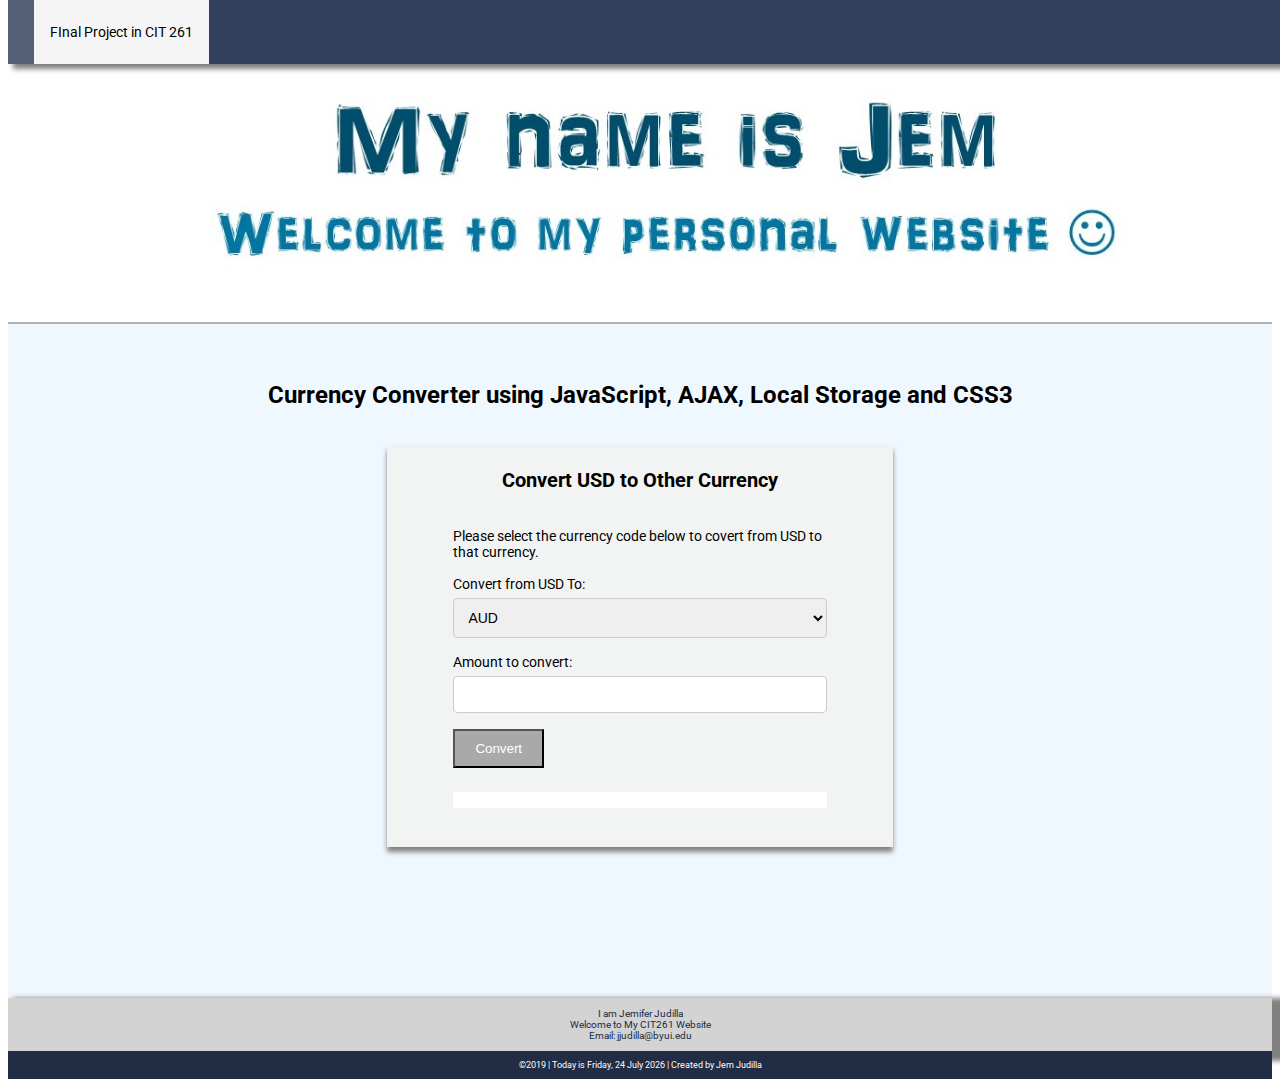
==== index.html @ 7041f9a2 "commit" ====
<!doctype html>
<html lang="en-us">
<head>
  <meta charset="utf-8">
  <meta name="viewport" content="width=device-width, initial-scale=1">
    <title>Jem's Website</title>
  <meta name="home page" content="home page for Jem Judilla's personal website and portfolio">
  <!-- external style references in the proper cascading order -->    
  <link href="https://fonts.googleapis.com/css?family=Roboto" rel="stylesheet">  
    <link rel="stylesheet" href="https://fonts.googleapis.com/css?family=Tangerine">
   
    <!-- Google API font reference -->
  <link href="styles/normalize.css" rel="stylesheet"> <!-- normalize useragent/browser defaults -->
  <link href="styles/main.css" rel="stylesheet">    <!-- default styles - small/phone views -->
  <link href="styles/medium.css" rel="stylesheet">  <!-- medium/tablet views -->
  <link href="styles/large.css" rel="stylesheet">
  <!-- large/wide/desktop views --> 
</head> 
<body>
   

   <header class="clearfix">
 
    <figure>
      <img src="images/Welcome L.jpg" alt="Main Page Image" 
           srcset="images/WelcomeL.jpg 500w, 
                   images/WelcomeL.jpg 800w, 
                   images/WelcomeL.jpg 1100w">
    </figure>  
   
    
  </header>
 
  <!-- site navigation use placeholder references -->
  <nav id="navbar" class="navbar">
    <button onclick="toggleNavMenu()">&#9776;</button>
     <ul id="primaryNav" class="hide">
    	<li class="active"><a href="#active">FInal Project in CIT 261</a></li>
    
    </ul>	
  </nav>
    
 <main>
   <div>
     <h2>Currency Converter using JavaScript, AJAX, Local Storage and CSS3</h2> 
 

     
     <br/>
     <section class="calcform">
        <div><h3 class="center">Convert USD to Other Currency</h3><br></div>
         <div class="left-align">
         Please select the currency code below to covert from USD to that currency.<br/><br/>
         
         Convert from USD To: 
         <select class="dropdown" id="currency">
             <option value="AUD">AUD</option>
             <option value="CAD">CAD</option>
             <option value="GBP">GBP</option>
             <option value="JPY">JPY</option>
             <option value="PHP">PHP</option>
         </select>
         Amount to convert: <input type="text" id="amt" size="5"><br>
        

         <button type="button" onclick="convert()">Convert</button><br/><br/>
       
         <div class="output">
             <p id='output'></p>
           
             
         </div><br>
    </div>
     </section>   
      
     
     </div>
     
</main>
    
    <footer class="clearfix">
        <aside>
            <p>I am Jemifer Judilla</p>
            <p>Welcome to My CIT261 Website</p>
            <p> Email: jjudilla@byui.edu</p>      
        </aside>
        <p class="footer-bar">&copy;2019 | Today is <span id="currentdate"></span> | Created by Jem Judilla</p>   
  </footer>

    <script src="scripts/hamburger.js"></script>
    <script src="scripts/currentdate.js"></script>
    <script src="scripts/scroll.js"></script>
    <script src="scripts/topic1.js"></script>
  
</body>
</html>
---- styles/main.css ----
/* This main css file contains the default rules and is geared toward the small/phone view */

* { box-sizing: border-box;}  /* This wildcard applies to all elements ensuring a box layout model */

body {
  font-size: 14px;

    
}

header, main, footer {
    text-align: center;
    font-family: 'Roboto', sans-serif;
    
}

header {
    margin-bottom: 0;
    margin-left: 0;
    margin-right: 0;
    padding-bottom: 0;
     border-bottom:2px solid rgba(0,0,0,0.3);
    

}

header figure img {
    width: 100%;
    margin-top: 60px;
}


    
p, main li {
    font-size: 16px;
}




.navbar {
    position: fixed;
    top: 0;
    width: 100%;
    display: block;
    box-shadow: 5px 5px 5px gray;
    transition: top 0.3s;
    
}


nav button {
    float: right;
    background-color: transparent;
    border: none;
    font-size: 1.4rem;
    color: lightgray;
    margin-top: 0px;
    margin-right: 0px;
    padding: 15px 15px 15px 0px; 
    display: block;
   
}

nav {
    
    
    font-family: 'Roboto', sans-serif;
    margin-bottom: 0;
    margin-top: 0;
   display: block;
  background-color: rgba(43, 56, 86 , 0.95);


}

nav ul { 
    display: block;
    list-style-type: none;
    padding: 0;
    margin: 0;
    margin-top: 60px;

   
}
nav ul li {
    display: block;
}
nav ul li a {
    display: block;
    padding: 0.8rem 2%;
    text-decoration: none;
    color: white;
    text-align: center;
    
}
nav ul li.active a {background-color: whitesmoke; color: black}
nav ul li a:hover {background-color: #99A6AF; color: white}

nav ul.hide {display: none;}



.content {
    position: relative;
    

}

h2, p {
    margin-left: 3%;
    margin-right: 3%;
}
}
.middle {
    margin-left: 10%;
    margin-right: 10%;
}

h1 {
    text-align: center;
 
}

h2 {
    font-size: 24px;
}

h3 {
    text-align: center;
    font-size: 20px;
}
picture {
    float: right;
}

.current {
    font-size: 20px;
    width: 40%;
    margin-left: 30%;
    margin-right: 30%;
   
    text-align: center;
    vertical-align: middle;
    line-height: 80px;
}
.highlow {
    font-size: 17px;
    width: 40%;
    margin-left: 30%;
    margin-right: 30%;
}



.centered {
    position: absolute;
    top: 50%;
    left: 50%;
    transform: translate(-50%, -50%);
    font-size: 18px;
    
    
}




.quote {
  margin-left: 5%;
  margin-right: 5%;
  font-size: 12px;
   
  
}



main div form {
    display: inline-block;
    margin: 0;
}


main figure { margin: 0 0 0 0 }
main figure img { width: 100%;}

main {
    background-color: aliceblue ;
    padding-bottom: 2%;
    margin-bottom: 0;
    padding-top: 3%;
}




form {
    text-align: left;
    font-family: Ubuntu, sans-serif;
    font-size: 14px;
    margin: 3%;
}




input {
    display: inline-block;
    
}

.output {
    margin-top: 2%;
    overflow: auto;
    background: white;
    margin-bottom: 20px;
}



footer  {

    position: relative;
    right: 0;
    bottom: 0;
    left: 0;
  
    text-align: center;
    
    
  
}
footer aside {
   clear: both;
   margin-top:0;
   background-color: lightgray;
    padding-top: 10px;
    padding-bottom: 10px;
     box-shadow: 10px 5px 5px 5px gray;
   
    
}
footer aside p {
    margin:0;
    font-size: 10px;
   
  
    color: #222c44;
   

 

   
} /* This structure refers to p elements that are direct children of the footer element */



footer p.footer-bar {
    font-size: 9px;
    text-align: center;
 background-color: #222C44;
    color: white;
    padding: 9px;
    margin: 0;
}


.clearfix:after {
    content: "";
    display: table;
    clear: both;
}


/* Style inputs with type="text", select elements and textareas */
input, select, textarea {
    width: 100%; /* Full width */
    padding: 10px; /* Some padding */  
    border: 1px solid #ccc; /* Gray border */
    border-radius: 4px; /* Rounded borders */
    box-sizing: border-box; /* Make sure that padding and width stays in place */
    margin-top: 6px; /* Add a top margin */
    margin-bottom: 16px; /* Bottom margin */
    resize: vertical; /* Allow the user to vertically resize the textarea (not horizontally) */
}






.center {
    text-align: center;
}


.whitebackground {
    background-color: white;
}


/* loan calculator */

.calcform {
        width: 80%;
        margin-left: 10%;
        background-color: #F2F4F4;
        border: 3px solid #f1f1f1;
        padding-left: 5%;
        padding-right: 5%;
    box-shadow: 0px 5px 5px gray;
    margin-bottom: 10%;
        
    }

.left ul:nth-of-type(1){
    list-style-type: none;
    padding-left: 0%;
}

span.bold {
    font-weight: bold;
}

.bground img {
    float: right;
    width: 45%;
    padding-left: 2%;
    padding-bottom: 2%;
}



.bground-left {
    width: 60%;
    padding-right: 5%;
    
}

.image-right img {
    width: 100%;
    padding-top: 15px;
}

.bground-right {
    width: 40%;
}

.indent {
    margin-left: 20px;
}

.right .upper {
    background-color: #2C3545;
    color: white;
    padding: 8% 12%;
   
    
}

.right .upper ul {
    list-style-type: none;
    padding-left: 0%;   
   
}

.mapouter, .lower p {
    text-align:center;
    
}

.gmap_canvas {
    overflow:hidden;
    background:none!important;
  
    
}

#gmap_canvas {
    height: 300px;
    border: none;
}

div.left, div.right {
    margin-right: 7%;
}

.upper, .lower{
    width: 80%;
    margin-left: 10%;
  
    
}


#webadbutton {
    border-radius: 20px;
      padding: 10px 40px;
    color: white;
    background-color: #DD0A42;
    border: none;
   
}

#webadbutton:hover {
    background-color: #F5698E; 
    cursor: pointer;
   
}

.web-ad .participate {
    padding-bottom: 0%;
    line-height: 0em;
    margin-top: 2em;
}


 .upper h2 {
        margin-top: 0%;
    }


.left-align {
    text-align: left;
}

.underline {
    text-decoration: underline;
}

.bottommargin {
    margin-bottom: 20px;
}

.htmlvideo, .htmlaudio {
    width: 90%;
    margin-left: 5%;
}

.htmlcanvas {
    width: 500px;
    height: 250px;
    border: 2px solid gray;
    background-color: white;
}

button {
    padding: 10px 20px;
    display: inline-block;
    margin: auto;
    background: darkgray;
    color: white;
}

#btn {
    text-align: center;
    width: 50%;
    margin-left: 25%;
}

.topic5btn, .topic6btn{
  display: block;
    margin-left: 0;
   margin-bottom: 10px;
    
}


section.calcform p{
    text-align: left;
   
}

select.dropdown {
    font-size: 1em;
}
---- styles/medium.css ----
@media only screen and (min-width: 39.5em) {
  /* Only CSS rules that need to be changed to meet the layout needs from small to medium go in here */
  
   
nav button { 
      display:none; 
    }  /* hamburger button does not need to be shown */

nav {
    background-color: rgba(43, 56, 86 , 0.8);
    box-shadow: 5px 5px 10px gray;
    transition: top 0.3s;

}
 
nav ul {
    overflow: hidden;    
    background-color: rgba(43, 56, 86 , 0.8);
    margin-left: 2%;
    margin-top: 0;
   
  

    
}

nav ul li {
    float: left;
 
   
}
  
nav ul li a {
    border: none;
    padding: 1.5rem 1rem;
    color: white;
  
   
    
    

}
  
     
nav ul.hide {
    display: block;
} 



header figure img {
    width: 100%;
    margin-top: 60px;
}

.grid {
    display: grid;
    grid-template-columns: 1fr 1fr;
    grid-gap: 20px;
    margin-left: 2%;
     margin-right: 5%;
    margin-bottom: 0;
    }


.quote {
  margin-left: 5%;
  margin-right: 5%;
  font-size: 17px;
   
  
}

  
 .centered {
        font-size: 25px; 
    }

    .donate {
        font-size: 12px;
       
        
    }
    
    .videotext {
        font-size: 14px;
    }
    
 .gridvideo {
        display: grid;
    grid-template-columns: 1fr;
   width: 70%;
        margin-left: 15%;
        
    }
    
footer  {
    position: relative;
    right: 0;
    bottom: 0;
    left: 0;
    text-align: center;
 
  
}
    
 footer aside {
   clear: both;
    
   
   margin-top: 0;
     font-size: 10px;
    
}
    
    .calcform, .bmicalc {
        width: 50%;
        margin-left: 25%;
        background-color: #F2F4F4;
        border: 3px solid #f1f1f1;
        padding-left: 5%;
        padding-right: 5%;
        
    }
    
    form.contactform {
        width: 50%;
    }
    
    form fieldset {
        width: 100%;
    }
    
    /* web-ad css */
    
    .web-ad {
  
    display: flex;
  
}
    
    .web-ad .left {
    width: 70%;
    margin-right: 5%;
       
  
}
    
    .web-ad .right {
        margin-right: 5%;
        width: 30%;
    }
    
    .upper {
        margin-top: 15px;
       
    }
    
    .lower p {
        text-align: left;
    }

.upper, .lower {
    width: 100%;
    margin-left: 0%;
   margin-right: 0%;  
   
}
---- styles/large.css ----
@media only screen and (min-width: 64em) {
  /* Only CSS rules that need to be changed to meet the layout needs from medium to large/wide go in here
*/
    
nav ul li a {
    padding: 1.5rem 1rem;
}
    
    nav ul {
        margin-top: 0;
    }
  
  

.grid {
    display: grid;
    grid-template-columns: 1fr 1fr 1fr 1fr;
    grid-gap: 20px;
    margin-left: 2%;
    margin-right: 5%;
    margin-bottom: 5%;
}  

    .gridcontainer img:hover {
        box-shadow: 5px 5px 10px gray;
    }

     
.quote {
  margin-left: 5%;
  margin-right: 5%;
  font-size: 18px;
   
  
}
    
    .gridvideo {
        display: grid;
    grid-template-columns: 1fr;
   width: 60%;
        margin-left: 20%;
        
    }
   
    
    .centered {
        font-size: 25px;
    }
    


footer  {
    position: relative;
    right: 0;
    bottom: 0;
    left: 0;
   
  
    text-align: center;
   
}
    
    .calcform, .bmicalc{
        width: 40%;
        margin-left: 30%;
        background-color: #F2F4F4;
        border: 3px solid #f1f1f1;
        padding-left: 5%;
        padding-right: 5%;
        
    }
    
    #topic5btn {
        width: 
    }
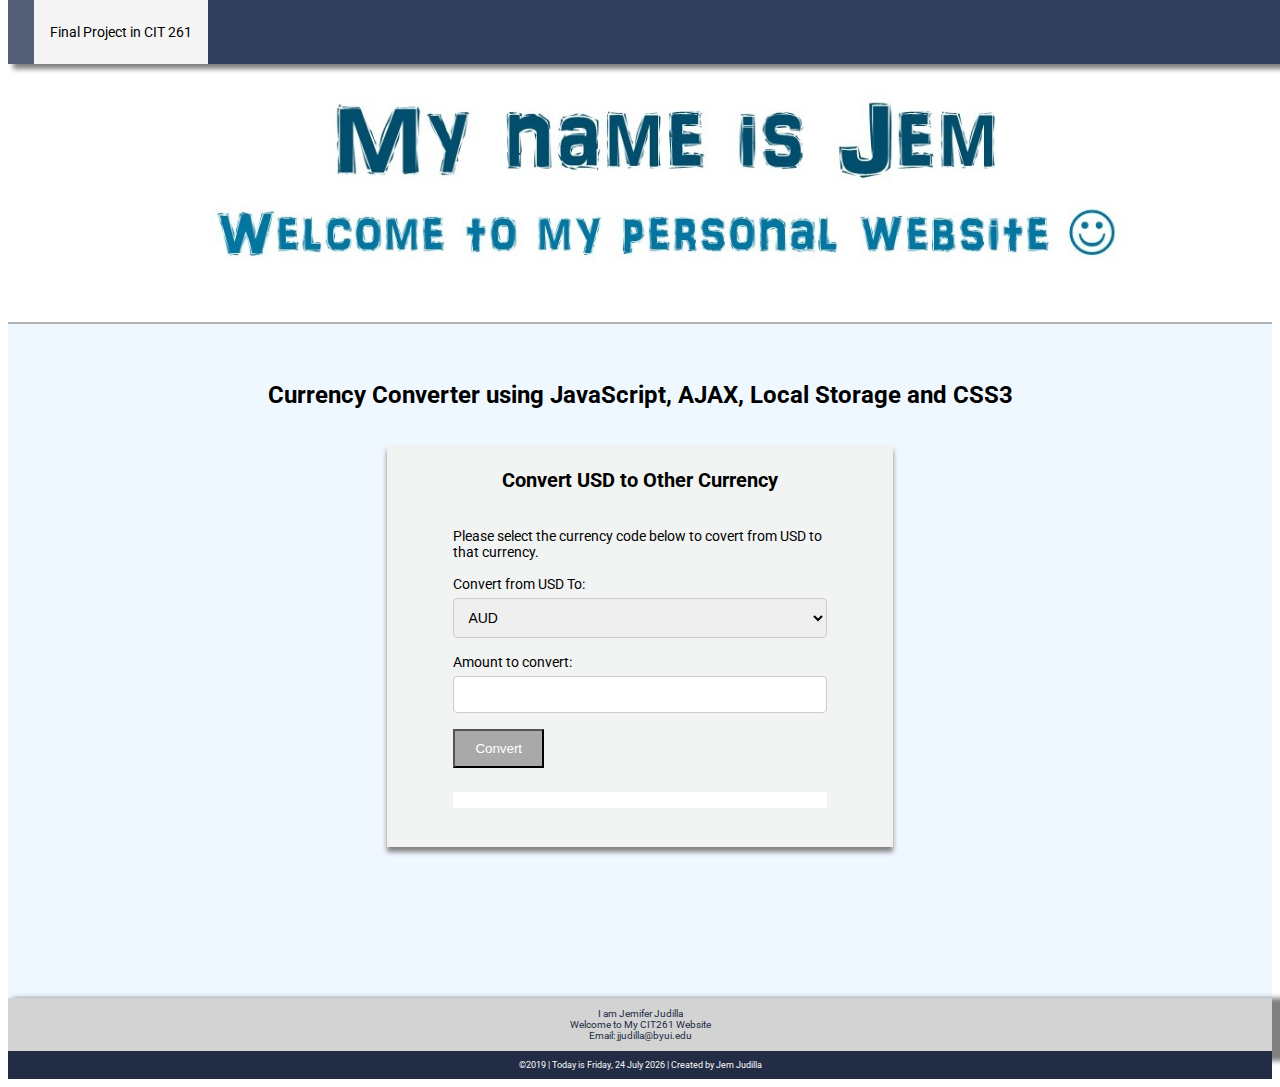
==== commit 2c5a355f: "commit" ====
--- a/index.html
+++ b/index.html
@@ -35,7 +35,7 @@
   <nav id="navbar" class="navbar">
     <button onclick="toggleNavMenu()">&#9776;</button>
      <ul id="primaryNav" class="hide">
-    	<li class="active"><a href="#active">FInal Project in CIT 261</a></li>
+    	<li class="active"><a href="#active">Final Project in CIT 261</a></li>
     
     </ul>	
   </nav>
@@ -59,7 +59,7 @@
              <option value="GBP">GBP</option>
              <option value="JPY">JPY</option>
              <option value="PHP">PHP</option>
-         </select>
+         </select><br/>
          Amount to convert: <input type="text" id="amt" size="5"><br>
         
 
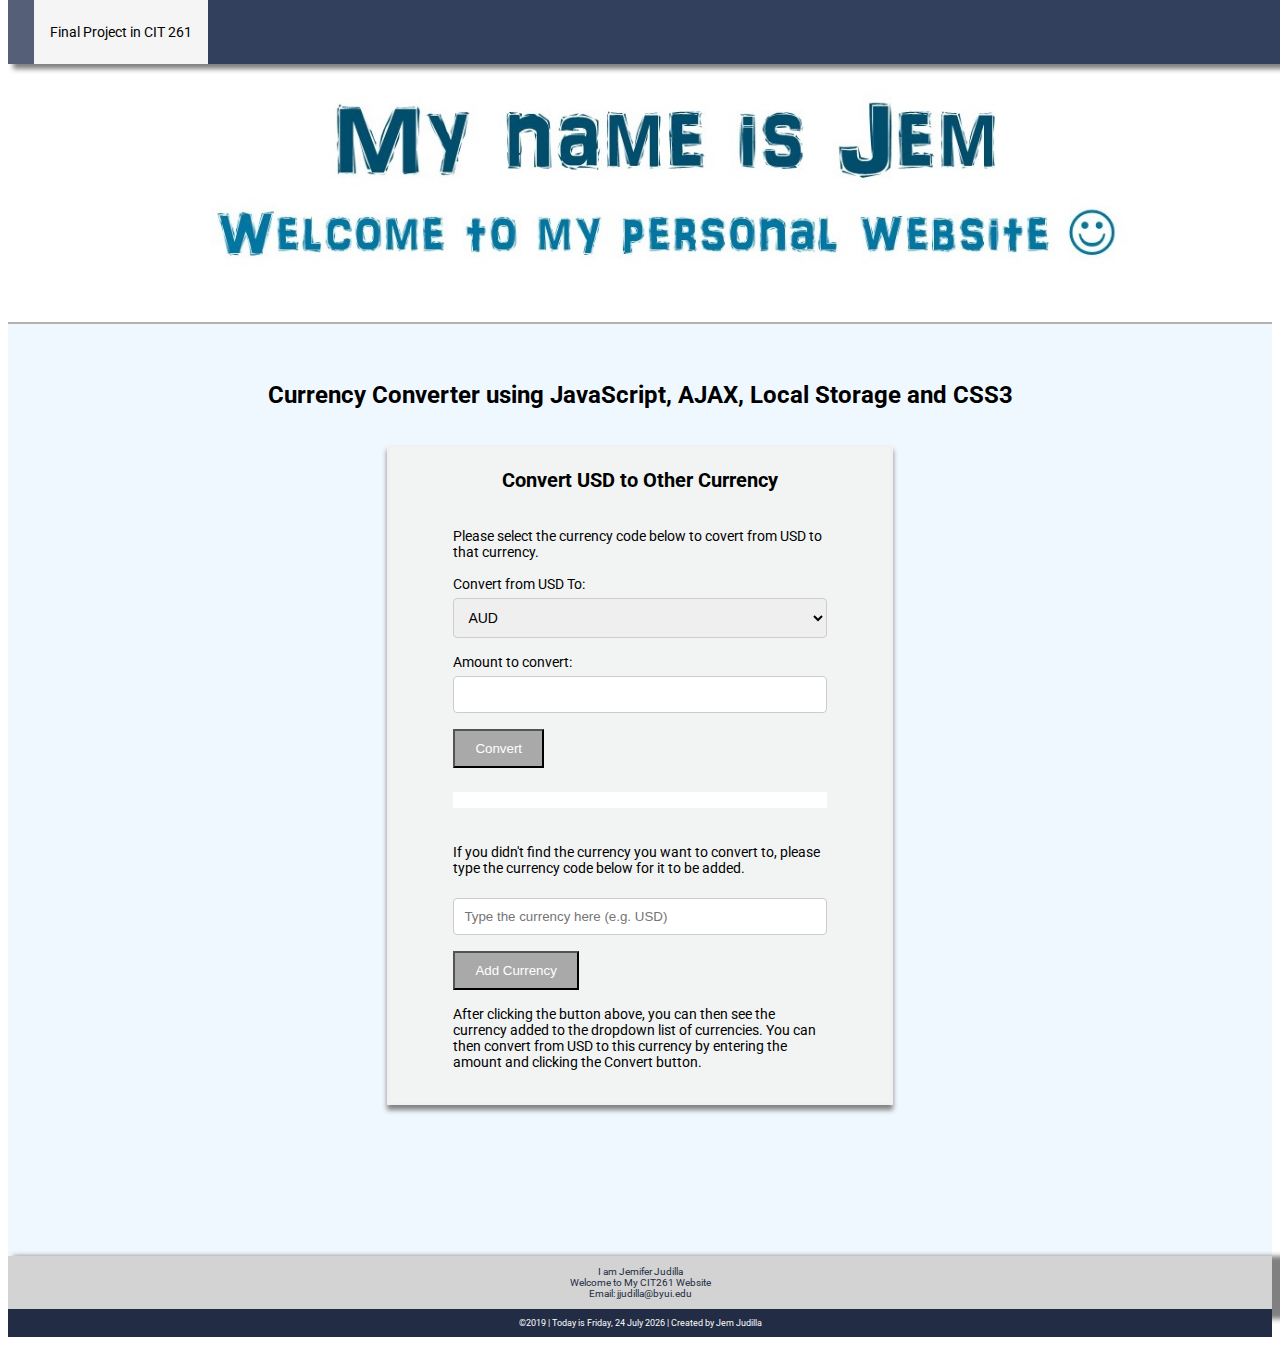
==== commit f1678ce6: "new currencies" ====
--- a/index.html
+++ b/index.html
@@ -67,9 +67,12 @@
        
          <div class="output">
              <p id='output'></p>
-           
+         </div><br>
              
-         </div><br>
+         If you didn't find the currency you want to convert to, please type the currency code below for it to be added.<br/><br/>
+         <input type="text" placeholder="Type the currency here (e.g. USD)" id="addcurrency">
+         <button type="button" onclick="addcurr()">Add Currency</button><br/><br/>
+         After clicking the button above, you can then see the currency added to the dropdown list of currencies. You can then convert from USD to this currency by entering the amount and clicking the Convert button.<br/><br/><br/>
     </div>
      </section>   
       
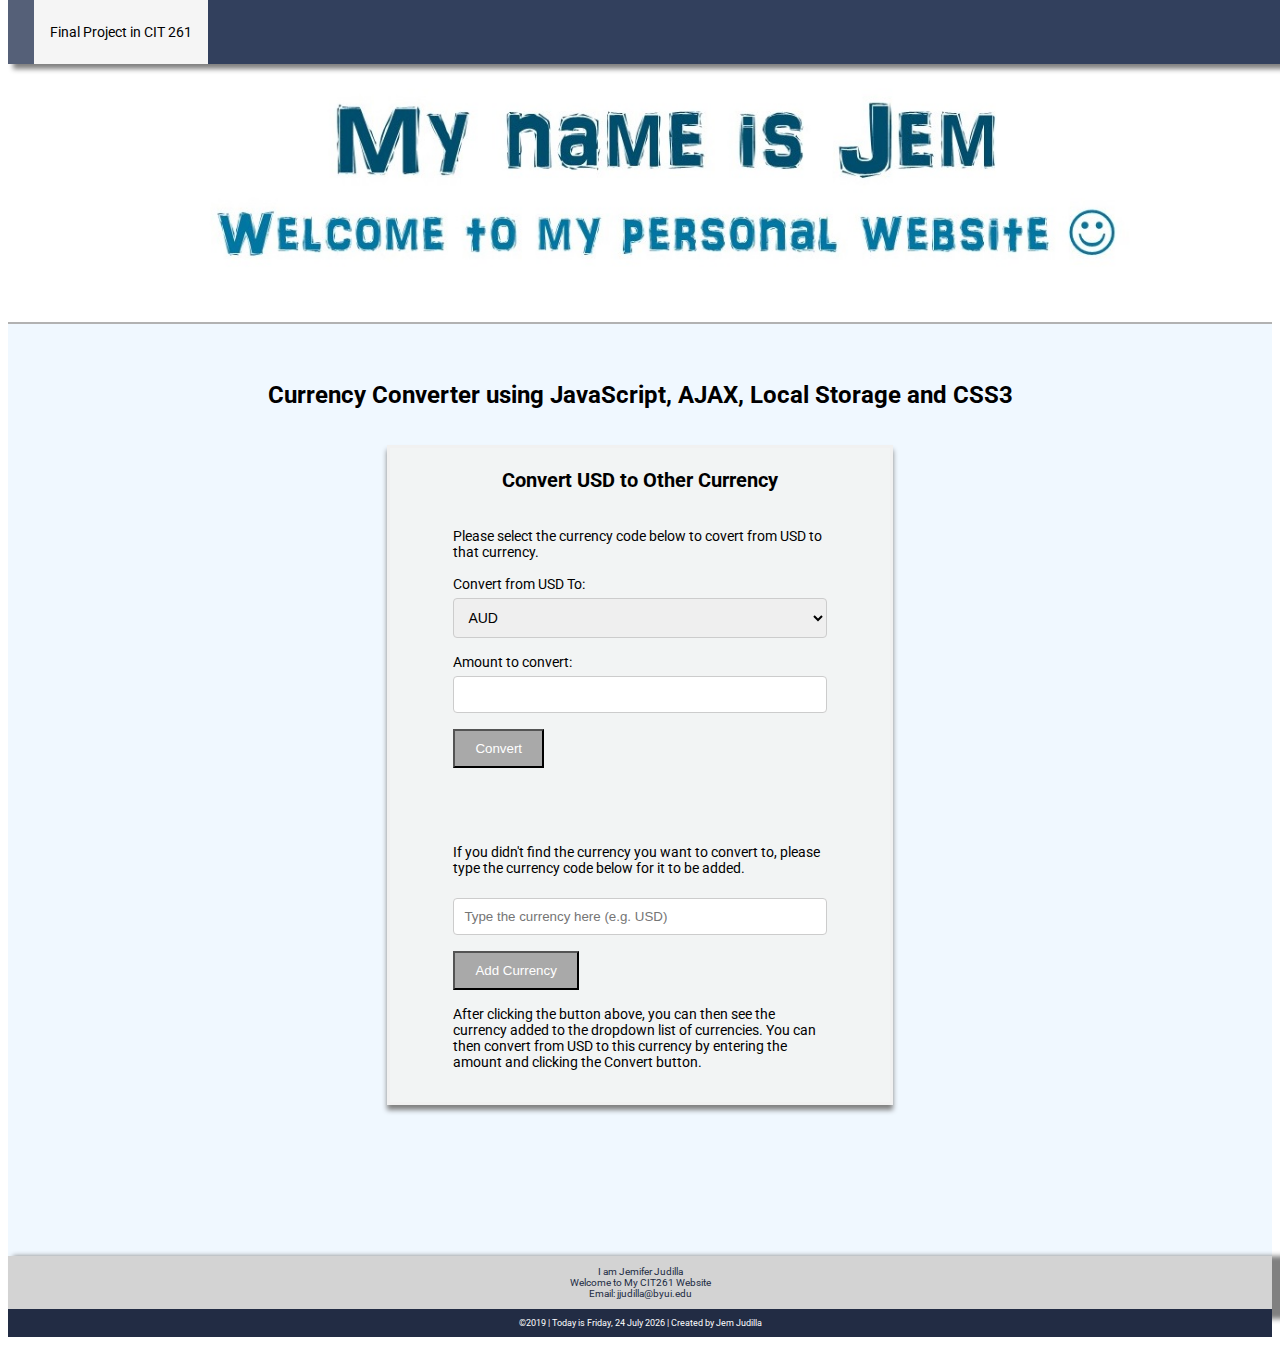
==== commit 571fd650: "animate" ====
--- a/index.html
+++ b/index.html
@@ -67,7 +67,7 @@
        
          <div class="output">
              <p id='output'></p>
-         </div><br>
+         </div><br><br/>
              
          If you didn't find the currency you want to convert to, please type the currency code below for it to be added.<br/><br/>
          <input type="text" placeholder="Type the currency here (e.g. USD)" id="addcurrency">
--- a/styles/main.css
+++ b/styles/main.css
@@ -475,3 +475,22 @@
 select.dropdown {
     font-size: 1em;
 }
+
+.output {
+    overflow: hidden;
+}
+
+.output p {
+    position: absolute;
+    white-space: nowrap;
+    animation: movetext 10s infinite alternate ease-in-out;
+}
+
+@-webkit-keyframes movetext {
+    from {
+        left: 35%;
+    }
+    to {
+        left: 50%;
+    }
+}
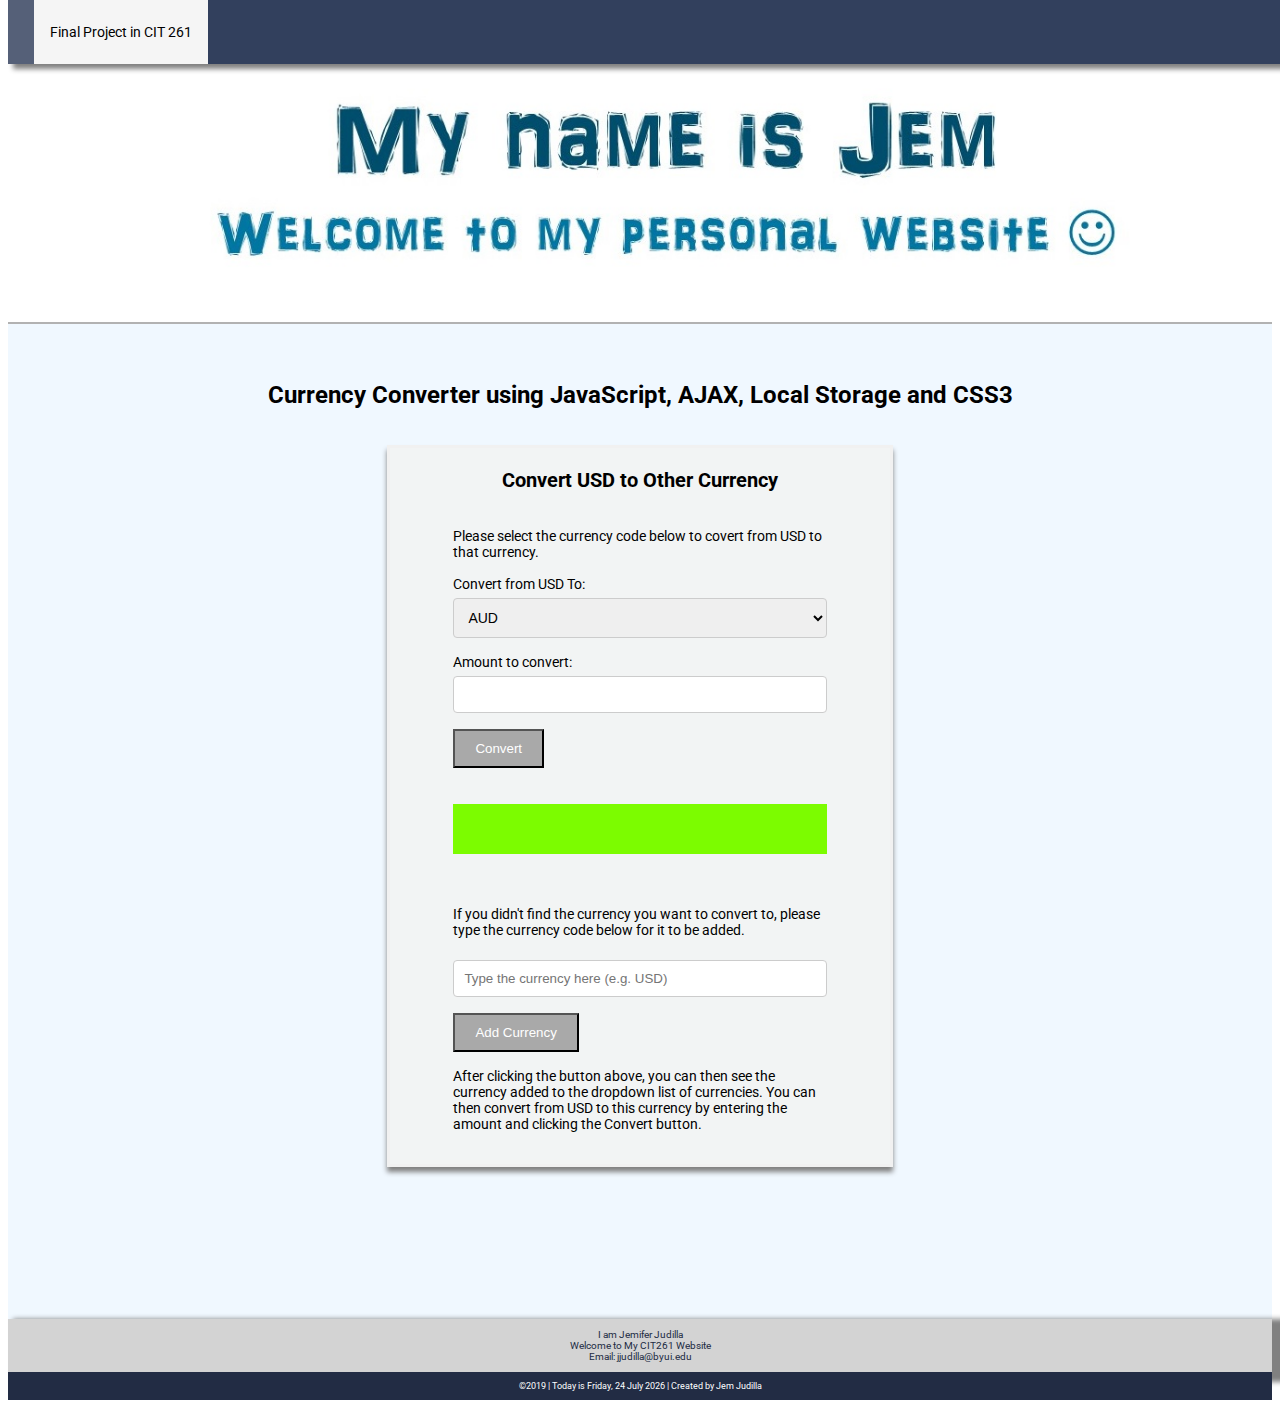
==== commit 061dbb2f: "transition" ====
--- a/index.html
+++ b/index.html
@@ -65,7 +65,7 @@
 
          <button type="button" onclick="convert()">Convert</button><br/><br/>
        
-         <div class="output">
+         <div class="output" id="output">
              <p id='output'></p>
          </div><br><br/>
              
--- a/styles/main.css
+++ b/styles/main.css
@@ -488,9 +488,49 @@
 
 @-webkit-keyframes movetext {
     from {
-        left: 35%;
+        left: 30%;
     }
     to {
-        left: 50%;
+        left: 45%;
     }
 }
+
+@keyframes movetext {
+    from {
+        left: 30%;
+    }
+    to {
+        left: 45%;
+    }
+}
+
+.output {
+    height: 50px;
+    background-color: lawngreen;
+    -webkit-animation-name: first; /* Safari 4.0 - 8.0 */
+    -webkit-animation-duration: 4s; /* Safari 4.0 - 8.0 */
+    -webki-animation-iteration-count: infinite;
+    animation-name: first;
+    animation-duration: 4s;
+    animation-iteration-count: infinite;
+    margin: 20px auto;
+
+}
+
+/* Safari 4.0 - 8.0 */
+@-webkit-keyframes first {
+   0%   {background-color: lawngreen;}
+  25%  {background-color: lightgray;}
+  50%  {background-color: lightgray;}
+  100% {background-color: lawngreen;}
+}
+
+/* Standard syntax */
+@keyframes first {
+ 0%   {background-color: lawngreen;}
+  25%  {background-color: lightgray;}
+  50%  {background-color: lightgray;}
+  100% {background-color: lawngreen;}
+}
+
+
--- a/styles/medium.css
+++ b/styles/medium.css
@@ -165,4 +165,22 @@
     margin-left: 0%;
    margin-right: 0%;  
    
+}
+    
+    @-webkit-keyframes movetext {
+    from {
+        left: 35%;
+    }
+    to {
+        left: 45%;
+    }
+}
+
+@keyframes movetext {
+    from {
+        left: 35%;
+    }
+    to {
+        left: 45%;
+    }
 }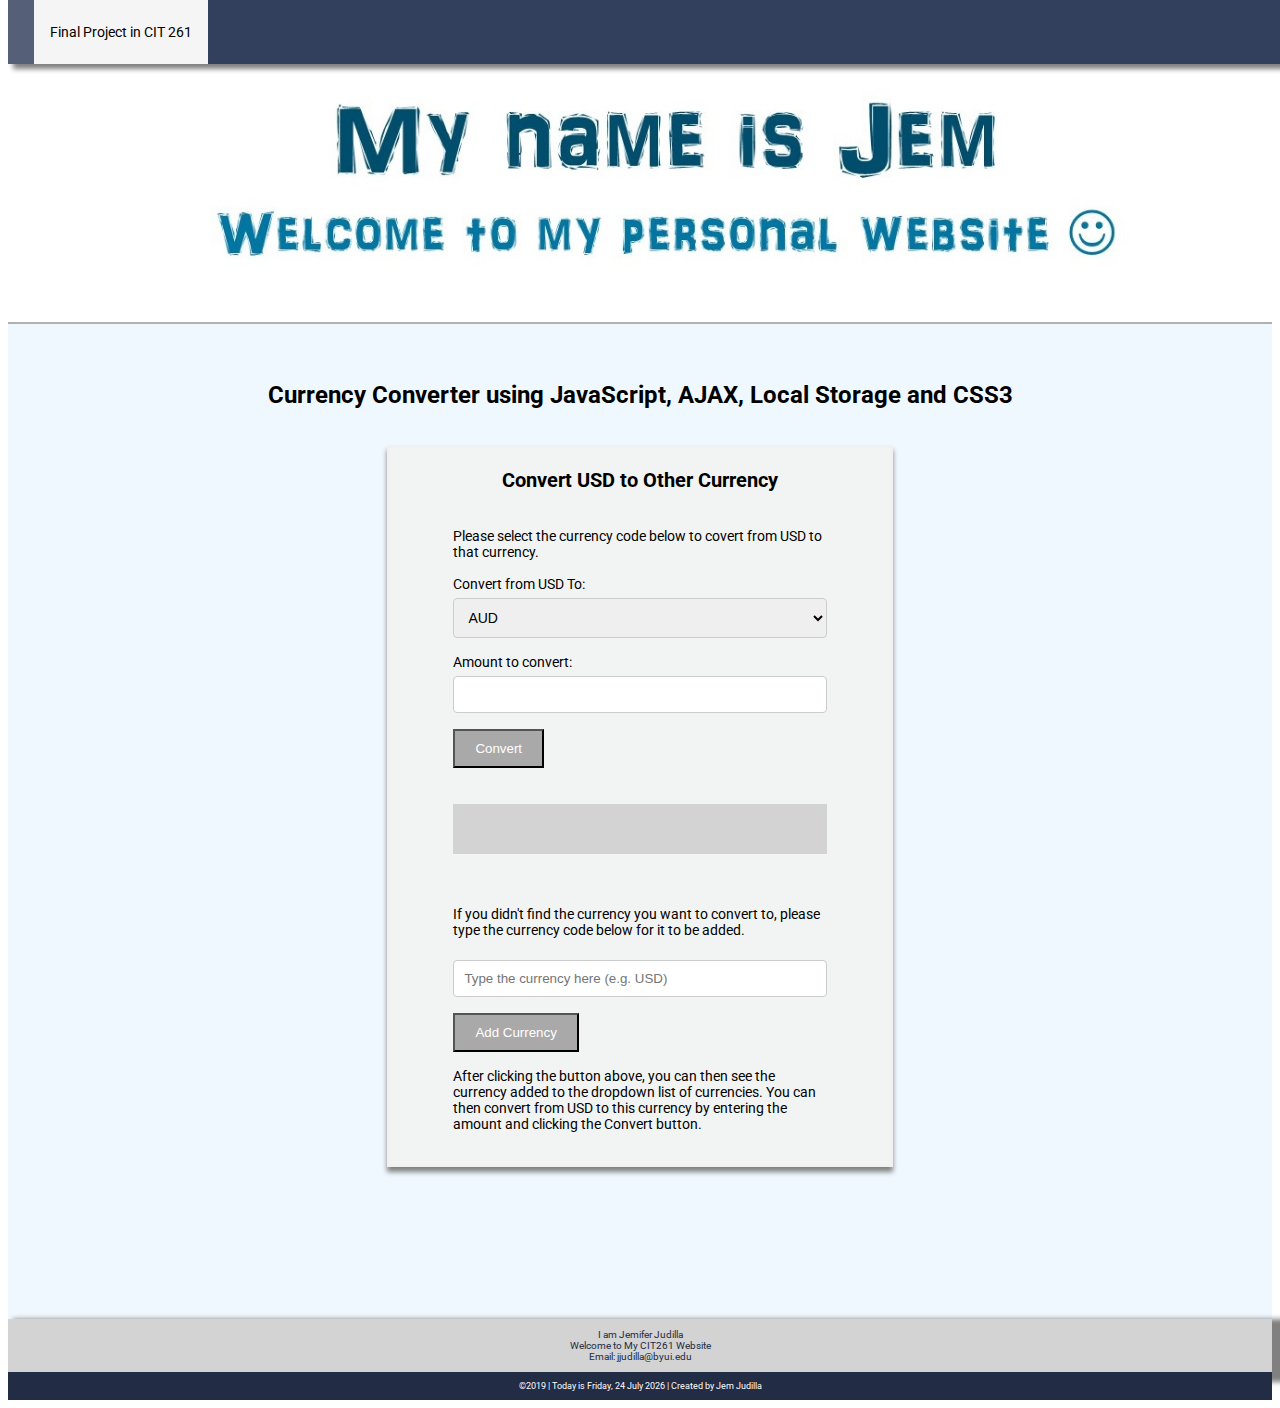
==== commit 6ded1c82: "commit" ====
--- a/index.html
+++ b/index.html
@@ -65,7 +65,7 @@
 
          <button type="button" onclick="convert()">Convert</button><br/><br/>
        
-         <div class="output" id="output">
+         <div class="output" id="outputdiv">
              <p id='output'></p>
          </div><br><br/>
              
--- a/styles/main.css
+++ b/styles/main.css
@@ -476,6 +476,12 @@
     font-size: 1em;
 }
 
+button:hover {
+    border-radius: px;
+    background-color: dimgray;
+    transform: scaleX(1.05);
+}
+
 .output {
     overflow: hidden;
 }
@@ -506,13 +512,7 @@
 
 .output {
     height: 50px;
-    background-color: lawngreen;
-    -webkit-animation-name: first; /* Safari 4.0 - 8.0 */
-    -webkit-animation-duration: 4s; /* Safari 4.0 - 8.0 */
-    -webki-animation-iteration-count: infinite;
-    animation-name: first;
-    animation-duration: 4s;
-    animation-iteration-count: infinite;
+    background-color: lightgray;
     margin: 20px auto;
 
 }
@@ -534,3 +534,7 @@
 }
 
 
+
+
+
+
